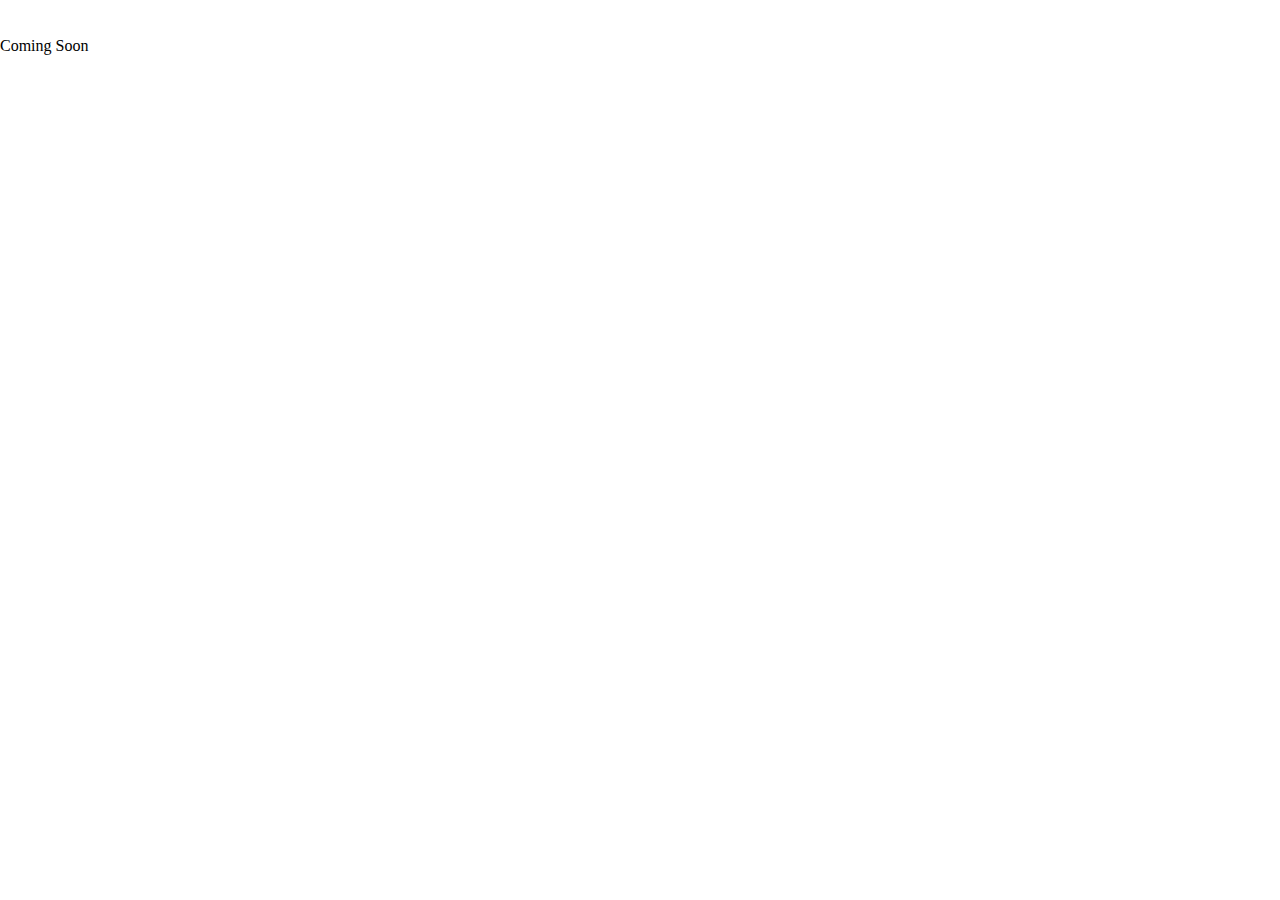
==== code/index.html @ da0c210e "add files" ====
<!DOCTYPE html>
<html lang="ja">

<head>
    <meta charset="UTF-8">
    <meta name="viewport" content="width=device-width, initial-scale=1.0">
    <title>東京造形大学CS祭 2024 星のみちびき</title>

    <meta name="robots" content="all">
    <meta name="description"
        content="東京造形大学CS祭 2024 公式サイト 星は創る。星は魅せる。星はつながる。星はもっと輝く。星たちはきみを未だ見ぬ世界へとつれていってくれる。一緒に行こう 星のみちびきのままに!">

    <link rel="apple-touch-icon" sizes="180x180" href="./favicon/apple-touch-icon.png">
    <link rel="icon" type="image/png" sizes="32x32" href="./favicon/favicon-32x32.png">
    <link rel="icon" type="image/png" sizes="16x16" href="./favicon/favicon-16x16.png">
    <link rel="manifest" href="manifest.json">

    <meta property="og:site_name" content="東京造形大学CS祭 2024 星のみちびき" />
    <meta property="og:url" content="https://http://zokei-csf.com/2024csfes/" /> <!--ページごとに変える-->
    <meta property="og:type" content="website" />
    <meta property="og:title" content="東京造形大学CS祭 2024 星のみちびき" />
    <meta property="og:description"
        content="東京造形大学CS祭 2024 公式サイト 星は創る。星は魅せる。星はつながる。星はもっと輝く。星たちはきみを未だ見ぬ世界へとつれていってくれる。一緒に行こう 星のみちびきのままに!" />
    <meta property="og:image" content="https://http://zokei-csf.com/2024csfes//2023/ogp.png" />
    <meta property="og:image:width" content="1200" />
    <meta property="og:image:height" content="630" />

    <meta property="fb:page_id" content="" />

    <meta name="twitter:card" content="summary_large_image" />
    <meta name="twitter:site" content="@cs_fes_" />
    <meta name="twitter:title" content="東京造形大学CS祭 2024 星のみちびき" />
    <meta name="twitter:description"
        content="東京造形大学CS祭 2024 公式サイト 星は創る。星は魅せる。星はつながる。星はもっと輝く。星たちはきみを未だ見ぬ世界へとつれていってくれる。一緒に行こう 星のみちびきのままに!" />

    <link rel="stylesheet" href="style.css">
</head>

<body>
    <div id="splash"></div>
    <div id="wrapper">
        <header></header>
        <main>
            <div id="mainvisual">
                <h1>
                    <picture>
                        <source src="" type="">
                        <img src="" alt="">
                    </picture>
                </h1>
                <div></div>
                <p>Coming Soon</p>
            </div>

        </main>
        <footer></footer>
    </div>
</body>

</html>
---- code/style.css ----
*{
    margin: 0;
    padding: 0;
    box-sizing: border-box;
}
#mainvisual{
    
}
@media screen and (max-width: 480px) {

}
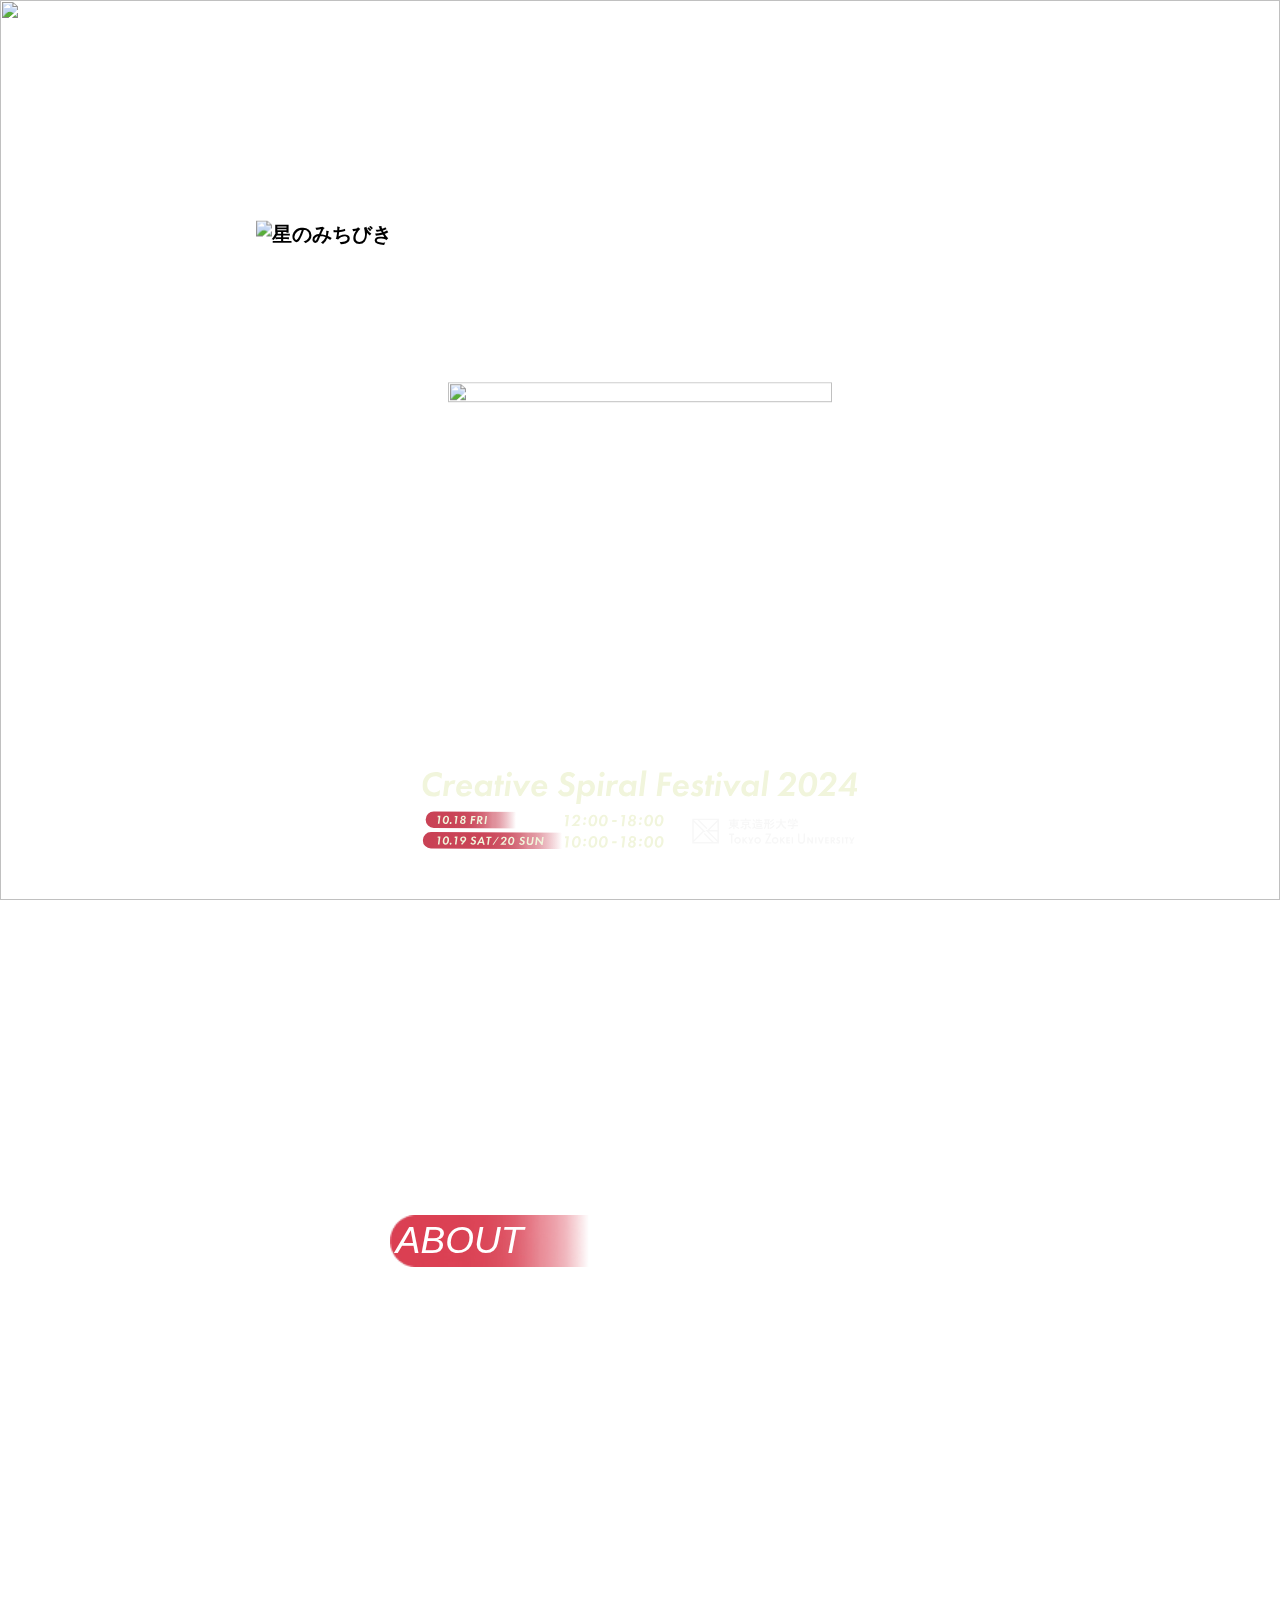
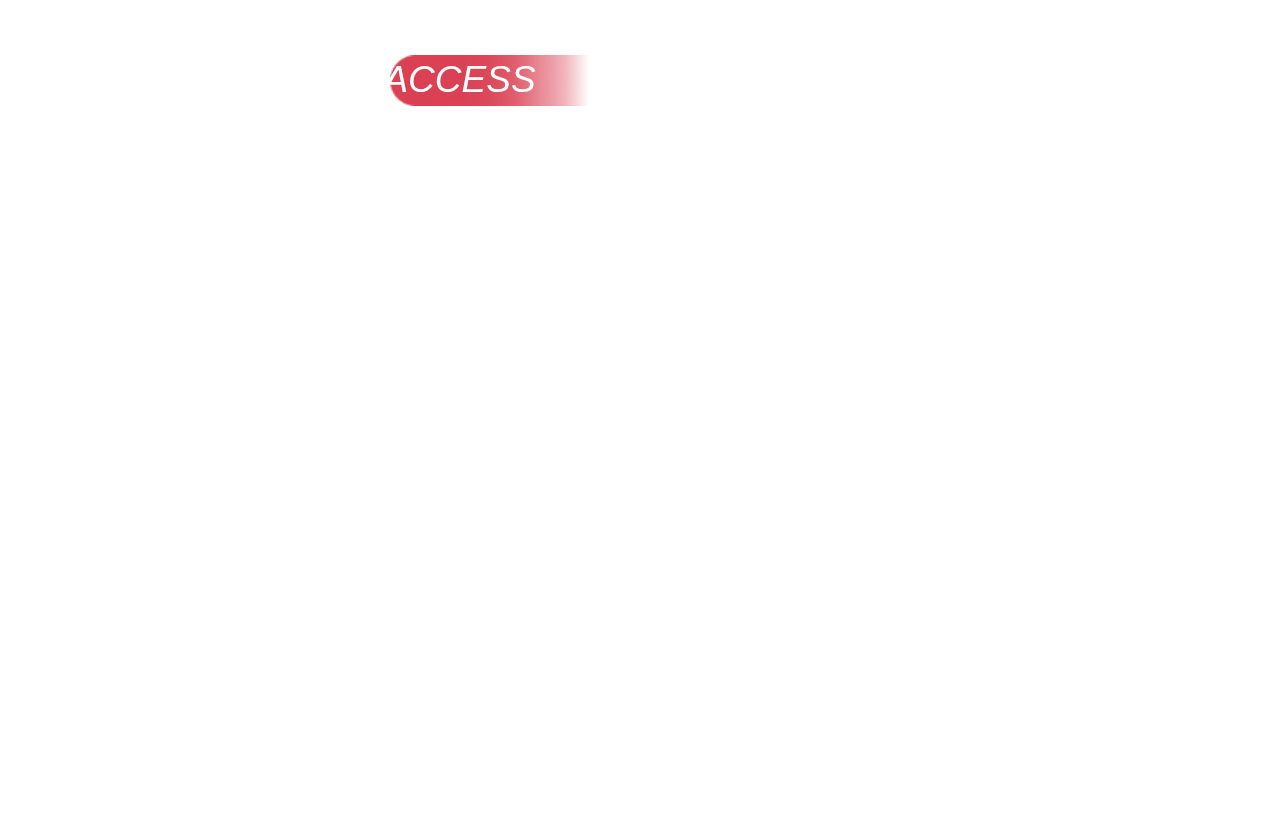
==== commit 7d3a1a45: "upload_files" ====
--- a/code/index.html
+++ b/code/index.html
@@ -11,17 +11,15 @@
         content="東京造形大学CS祭 2024 公式サイト 星は創る。星は魅せる。星はつながる。星はもっと輝く。星たちはきみを未だ見ぬ世界へとつれていってくれる。一緒に行こう 星のみちびきのままに!">
 
     <link rel="apple-touch-icon" sizes="180x180" href="./favicon/apple-touch-icon.png">
-    <link rel="icon" type="image/png" sizes="32x32" href="./favicon/favicon-32x32.png">
-    <link rel="icon" type="image/png" sizes="16x16" href="./favicon/favicon-16x16.png">
-    <link rel="manifest" href="manifest.json">
+    <link rel="icon" type="image/png" sizes="16x16" href="images/meta/favicon.svg">
 
     <meta property="og:site_name" content="東京造形大学CS祭 2024 星のみちびき" />
     <meta property="og:url" content="https://http://zokei-csf.com/2024csfes/" /> <!--ページごとに変える-->
     <meta property="og:type" content="website" />
     <meta property="og:title" content="東京造形大学CS祭 2024 星のみちびき" />
     <meta property="og:description"
-        content="東京造形大学CS祭 2024 公式サイト 星は創る。星は魅せる。星はつながる。星はもっと輝く。星たちはきみを未だ見ぬ世界へとつれていってくれる。一緒に行こう 星のみちびきのままに!" />
-    <meta property="og:image" content="https://http://zokei-csf.com/2024csfes//2023/ogp.png" />
+        content="東京造形大学CS祭（芸術祭） 2024 公式サイト 星は創る。星は魅せる。星はつながる。星はもっと輝く。星たちはきみを未だ見ぬ世界へとつれていってくれる。一緒に行こう 星のみちびきのままに!" />
+    <meta property="og:image" content="https://zokei-csf.com/2024csfes/2024/images/meta/ogp.png" />
     <meta property="og:image:width" content="1200" />
     <meta property="og:image:height" content="630" />
 
@@ -31,29 +29,133 @@
     <meta name="twitter:site" content="@cs_fes_" />
     <meta name="twitter:title" content="東京造形大学CS祭 2024 星のみちびき" />
     <meta name="twitter:description"
-        content="東京造形大学CS祭 2024 公式サイト 星は創る。星は魅せる。星はつながる。星はもっと輝く。星たちはきみを未だ見ぬ世界へとつれていってくれる。一緒に行こう 星のみちびきのままに!" />
+        content="東京造形大学CS祭（芸術祭） 2024 公式サイト 星は創る。星は魅せる。星はつながる。星はもっと輝く。星たちはきみを未だ見ぬ世界へとつれていってくれる。一緒に行こう 星のみちびきのままに!" />
 
     <link rel="stylesheet" href="style.css">
+    <script>
+        (function (d) {
+            var config = {
+                kitId: 'nqt6wrv',
+                scriptTimeout: 3000,
+                async: true
+            },
+                h = d.documentElement, t = setTimeout(function () { h.className = h.className.replace(/\bwf-loading\b/g, "") + " wf-inactive"; }, config.scriptTimeout), tk = d.createElement("script"), f = false, s = d.getElementsByTagName("script")[0], a; h.className += " wf-loading"; tk.src = 'https://use.typekit.net/' + config.kitId + '.js'; tk.async = true; tk.onload = tk.onreadystatechange = function () { a = this.readyState; if (f || a && a != "complete" && a != "loaded") return; f = true; clearTimeout(t); try { Typekit.load(config) } catch (e) { } }; s.parentNode.insertBefore(tk, s)
+        })(document);
+    </script>
 </head>
 
 <body>
     <div id="splash"></div>
     <div id="wrapper">
-        <header></header>
         <main>
-            <div id="mainvisual">
-                <h1>
-                    <picture>
-                        <source src="" type="">
-                        <img src="" alt="">
+            <!--
+            <div>
+                <img class="pc_border" src="images/top/forpc_border.svg" alt="">
+                <img class="sp_border" src="images/top/forsp_border.svg" alt="">
+            </div>-->
+            <picture class="mainvisual_bg">
+                <source type="image/webp" srcset="images/top/bg.webp">
+                <source type="image/avif" srcset="images/top/bg.avif">
+                <img src="images/top/bg.jpg" alt="" width="1685" height="2384">
+            </picture>
+            <div id="mainvisual" class="mainvisual_contaier">
+                <h1 class="mainvisual_logo">
+                    <img src="images/top/logo_hero.svg" alt="星のみちびき">
+                </h1>
+
+                <picture class="mainvisual_planet">
+                    <source type="image/webp" srcset="images/top/top_planet.webp">
+                    <source type="image/avif" srcset="images/top/top_planet.avif">
+                    <img src="images/top/top_planet.png" alt="" width="865" height="792">
+                </picture>
+                <div class="mainvisual_stars">
+                    <img src="images/top/top_stars.svg" alt="">
+                </div>
+                <div class="information">
+                    <img src="images/top/info.svg" alt="10月18日から10月20日">
+                </div>
+            </div>
+            <section class="concept_text">
+                <p>
+                    星は創る。星は魅せる。星はつながる。星はもっと輝く。<br>星たちはきみを未だ見ぬ世界へとつれていってくれる。<br>一緒に行こう 星のみちびきのままに!
+                </p>
+            </section>
+            <section class="section_container">
+                <h2 class="heading">
+                    <span class="heading_text">ABOUT</span>
+                    <picture class="heading_img">
+                        <source type="image/webp" srcset="images/common/meteor.webp">
+                        <source type="image/avif" srcset="images/common/meteor.avif">
+                        <img src="images/common/meteor.png" alt="" width="161" height="36">
                     </picture>
-                </h1>
-                <div></div>
-                <p>Coming Soon</p>
+                </h2>
+                <h3>CS祭とは？</h3>
+                <p>
+                    　東京造形大学の芸術祭である「CS祭」は、学生のみで構成されているCS祭実行委員会が企画・運営を行っています。
+                    <br>　今年度は、10月18日/19日/20日の3日間に渡り、開催されます。
+                    <br>　学生たちの有り余るほどの情熱やアイディア満載の作品展示、マーケット、パフォーマンス、模擬店、イベントなどをご用意して皆さまをお待ちしています。 ぜひご来場ください！
+                </p>
+            </section>
+            <section class="section_container">
+                <h2 class="heading">
+                    <span class="heading_text">ACCESS</span>
+                    <picture class="heading_img">
+                        <source type="image/webp" srcset="images/common/meteor.webp">
+                        <source type="image/avif" srcset="images/common/meteor.avif">
+                        <img src="images/common/meteor.png" alt="" width="161" height="36">
+                    </picture>
+                </h2>
+                <address>東京造形大学</address>
+                <address>〒192-0992 東京都八王子市宇津貫町1556</address>
+                <p>Tel:<a href="042-637-8111">042-637-8111</a></p>
+                <p>交通：JR横浜線相原駅よりスクールバス5分・徒歩15分</p>
+                <a href="https://www.zokei.ac.jp/">https://www.zokei.ac.jp/</a>
+            </section>
+            <section class="comingsoon_text">
+                <p>Coming Soon ...</p>
+            </section>
+        </main>
+        <footer>
+            <div class="footer_info">
+                <h3>東京造形大学【CS祭】</h3>
+                <ul>
+                    <div class="flex_container">
+                        <li class="icon">
+                            <a href="https://www.instagram.com/cs_fes_/">
+                                <img src="images/common/sns_ins.svg" alt="CS祭公式Instagram">
+                            </a>
+                        </li>
+                        <li class="icon">
+                            <a href="https://x.com/cs_fes_">
+                                <img src="images/common/sns_x.svg" alt="CS祭公式X">
+                            </a>
+                        </li>
+                    </div>
+                </ul>
+                <h3>東京造形大学【公式】</h3>
+                <ul>
+                    <div class="flex_container">
+                        <li class="icon">
+                            <a href="https://www.instagram.com/tokyo_zokei_univ_official/">
+                                <img src="images/common/sns_ins.svg" alt="東京造形大学公式Instagram">
+                            </a>
+                        </li>
+                        <li class="icon">
+                            <a
+                                href="https://x.com/TokyoZokeiUniv?ref_src=twsrc%5Egoogle%7Ctwcamp%5Eserp%7Ctwgr%5Eauthor">
+                                <img src="images/common/sns_x.svg" alt="東京造形大学公式X">
+                            </a>
+                        </li>
+                        <li class="icon">
+                            <a href="https://www.zokei.ac.jp/">
+                                <img src="images/common/home.svg" alt="東京造形大学公式サイト">
+                            </a>
+                        </li>
+                    </div>
+                </ul>
             </div>
-
-        </main>
-        <footer></footer>
+            <p class="copyright">Copyright © 2024 Creative Spiral Festival | Tokyo Zokei University</p>
+        </footer>
     </div>
 </body>
 
--- a/code/style.css
+++ b/code/style.css
@@ -1,11 +1,312 @@
-*{
+* {
     margin: 0;
     padding: 0;
     box-sizing: border-box;
 }
-#mainvisual{
-    
-}
-@media screen and (max-width: 480px) {
-
+
+html {
+    font-size: 62.5%;
+}
+
+body {
+    overflow-x: hidden;
+}
+
+:root {
+    --color-white: #fff;
+    --en-font1: "futura-pt", sans-serif;
+    --en-font2: "neue-haas-grotesk-display", sans-serif;
+    --jp-font: "yu-gothic-pr6n", sans-serif;
+    --font-size-S: clamp(0.9rem, calc(0.7rem + 0.625vw), 1.5rem);
+    --font-size-M: clamp(1.35rem, calc(1.15rem + 0.625vw), 1.95rem);
+    --font-size-L: clamp(2.4rem, calc(2.2rem + 0.625vw), 2.9rem);
+    --font-size-XL: clamp(3.2rem, calc(3rem + 0.625vw), 3.7rem);
+}
+
+/*font-family: futura-pt, sans-serif;
+font-weight: 400;
+font-style: normal;
+
+font-family: futura-pt, sans-serif;
+font-weight: 500;
+font-style: italic;
+
+font-family: neue-haas-grotesk-display, sans-serif;
+font-weight: 600;
+font-style: italic;
+
+font-family: yu-gothic-pr6n, sans-serif;
+font-weight: 400;
+font-style: normal;*/
+
+img {
+    width: 100%;
+    height: auto;
+    vertical-align: bottom;
+}
+
+p,
+h2,
+h3,
+a,
+address {
+    color: var(--color-white);
+}
+
+a,
+address {
+    text-decoration: none;
+    font-style: normal;
+
+
+}
+
+li {
+    list-style: none;
+}
+
+.mainvisual_container {
+    position: relative;
+    z-index: 0;
+    width: 100%;
+}
+
+.mainvisual_logo {
+    position: absolute;
+    width: 60vw;
+    top: 26%;
+    left: 50%;
+    transform: translate(-50%, -50%);
+    z-index: 50;
+}
+
+.mainvisual_bg {
+    position: fixed;
+    width: 100%;
+    top: 0;
+    left: 0;
+    z-index: -999;
+}
+
+.mainvisual_bg img {
+    width: 100%;
+    height: 100vh;
+    object-fit: fill;
+}
+
+.mainvisual_planet {
+    display: block;
+    position: absolute;
+    width: 30vw;
+    top: 62%;
+    left: 50%;
+    transform: translate(-50%, -50%);
+    z-index: 100;
+}
+
+.mainvisual_stars {
+    position: absolute;
+    width: 100%;
+    height: auto;
+    top: 62%;
+    left: 50%;
+    transform: translate(-50%, -50%);
+    overflow: hidden;
+    opacity: 0.65;
+    z-index: 10;
+}
+
+.mainvisual_stars img {
+    width: 140vw;
+    position: relative;
+    left: -20vw;
+}
+
+/*
+.pc_border {
+    display: block;
+}
+
+.sp_border {
+    display: none;
+}
+*/
+.information {
+    position: absolute;
+    top: 90vh;
+    left: 50%;
+    transform: translate(-50%, -50%);
+    width: 34vw;
+    z-index: 999;
+    margin-bottom: 16vh;
+}
+
+.concept_text {
+    position: relative;
+    width: 39vw;
+    max-width: 560px;
+    margin: 110vh auto 10vh;
+    text-align: center;
+    color: var(--color-white);
+    font-family: var(--jp-font);
+    font-weight: 400;
+    font-style: normal;
+    font-size: var(--font-size-M);
+    z-index: 999;
+}
+
+.section_container {
+    position: relative;
+    width: 39vw;
+    max-width: 560px;
+    margin: 10vh auto;
+    color: var(--color-white);
+    z-index: 999;
+}
+
+.heading {
+    position: relative;
+    width: 18vw;
+    margin-bottom: 1em;
+}
+
+.heading_text {
+    position: absolute;
+    display: block;
+    font-family: var(--en-font1);
+    font-weight: 500;
+    font-style: italic;
+    font-size: var(--font-size-XL);
+    z-index: 10;
+    top: 50%;
+    left: 30%;
+    transform: translate(-50%, -50%);
+}
+
+.section_container h3{
+    font-family: var(--jp-font);
+    font-weight: 600;
+    font-style: normal;
+    font-size: var(--font-size-L);
+}
+
+.section_container address,
+.section_container a,
+.section_container p {
+    font-family: var(--jp-font);
+    font-weight: 400;
+    font-style: normal;
+    font-size: var(--font-size-M);
+}
+
+.comingsoon_text {
+    font-family: var(--en-font2);
+    font-weight: 400;
+    font-style: italic;
+    font-size: var(--font-size-XL);
+    text-align: center;
+}
+
+footer {
+    position: relative;
+    width: 80vw;
+    margin: 0 auto;
+    z-index: 999;
+}
+
+.footer_info {
+    width: auto;
+    max-width: 520px;
+    margin: 24vh auto 0;
+}
+
+footer h3 {
+    font-family: var(--jp-font);
+    font-weight: 400;
+    font-style: normal;
+    font-size: var(--font-size-M);
+    white-space: nowrap;
+}
+
+.flex_container {
+    display: flex;
+    flex-wrap: nowrap;
+    column-gap: 2em;
+}
+
+.icon {
+    width: 4vw;
+    min-width: 50px;
+    max-width: 70px;
+}
+
+.icon img{
+    opacity: .85;
+}
+@media (any-hover: hover) {
+    .icon img{
+        opacity: 1;
+    }
+}
+
+.copyright {
+    margin: 2em auto;
+    font-family: var(--en-font2);
+    font-weight: 400;
+    font-style: normal;
+    font-size: var(--font-size-S);
+    text-align: center;
+}
+
+@media only screen and (max-width: 430px) {
+    .mainvisual_logo {
+        width: 100vw;
+        top: 15%;
+    }
+
+    .mainvisual_planet {
+        width: 68vw;
+        top: 50%;
+    }
+
+    .mainvisual_stars {
+        top: 50%;
+        left: 50%;
+        transform: translate(-50%, -49.8%);
+    }
+
+    .mainvisual_stars img {
+        width: 280vw;
+        left: -90vw;
+    }
+
+    .information {
+        width: 95vw;
+        top: 74vh;
+    }
+
+    .concept_text {
+        width: 98vw;
+        margin: 84vh auto 10vh;
+    }
+
+    .access {
+        width: 84vw;
+
+    }
+
+    .heading {
+        width: 58vw;
+        transform: translateX(0);
+    }
+
+    .icon{
+
+    }
+    #wrapper,
+    main,
+    footer {
+        max-width: 100%;
+        overflow-x: hidden;
+    }
 }